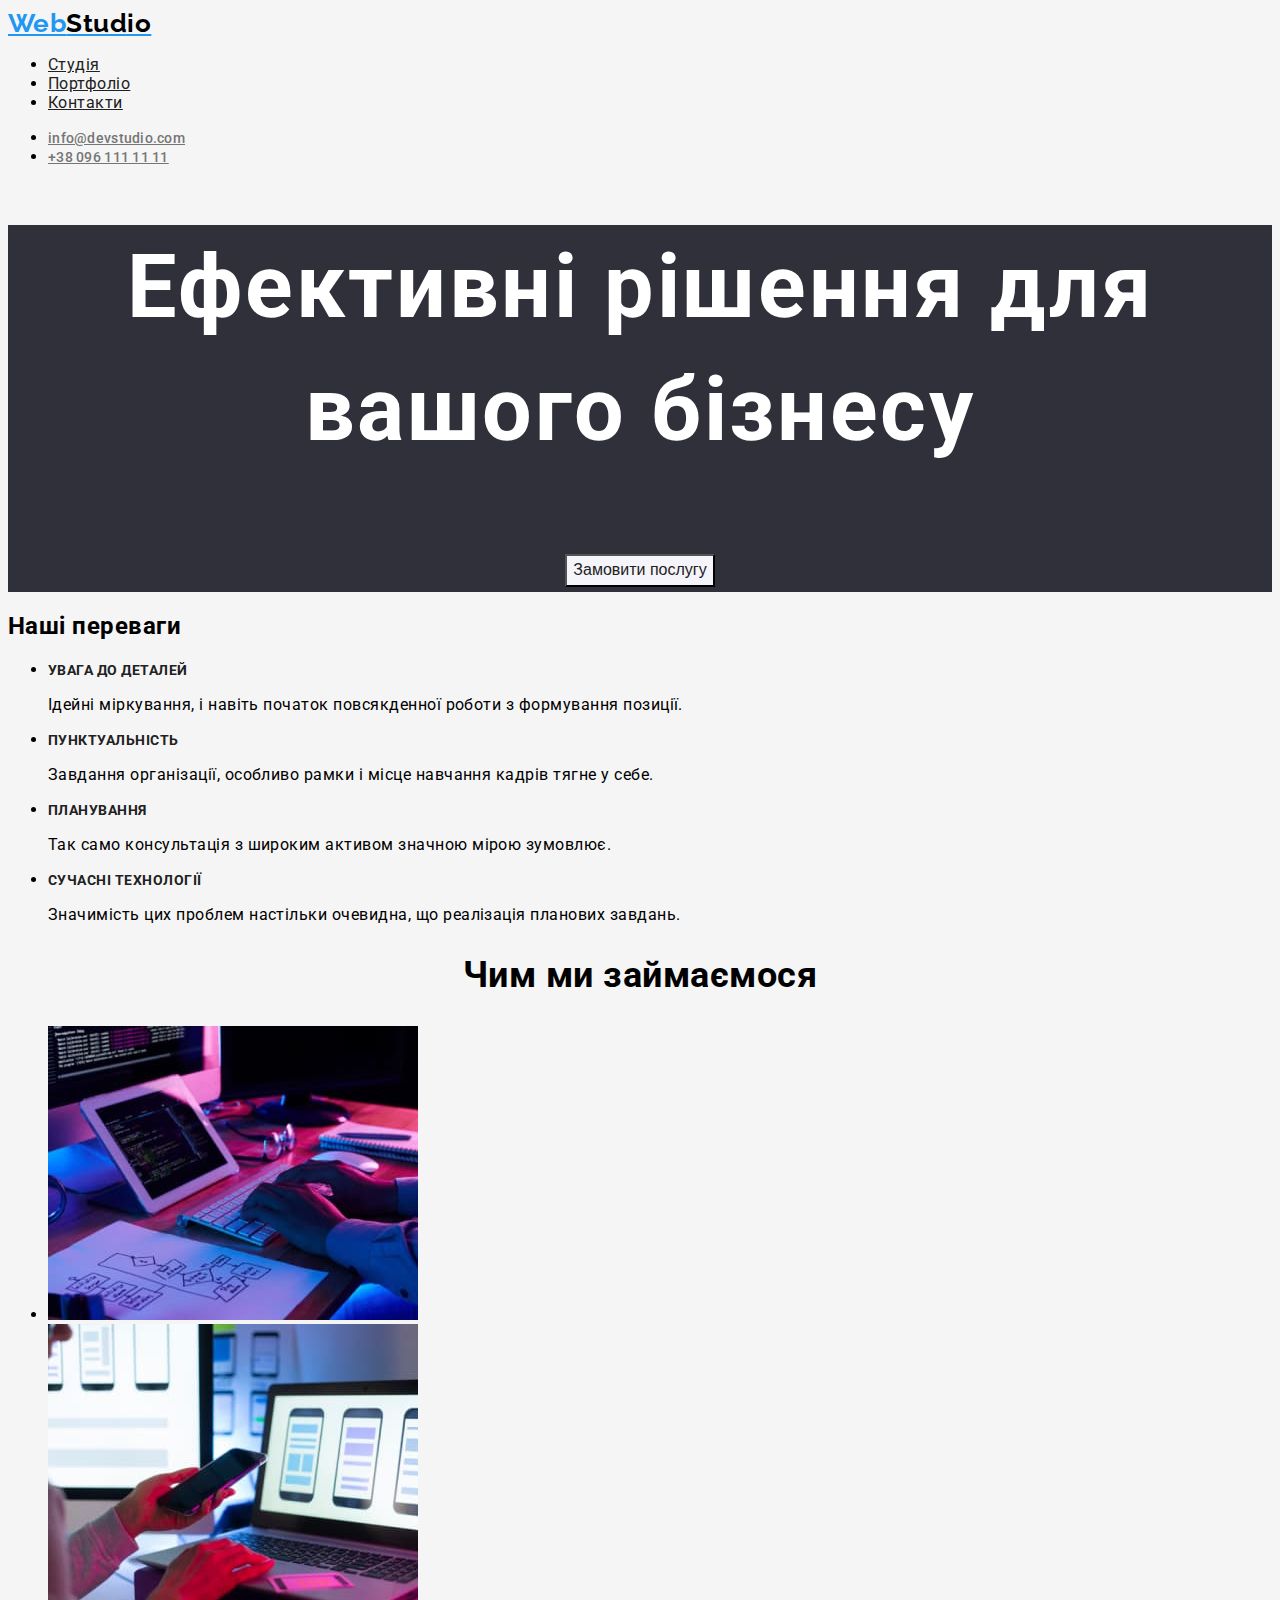
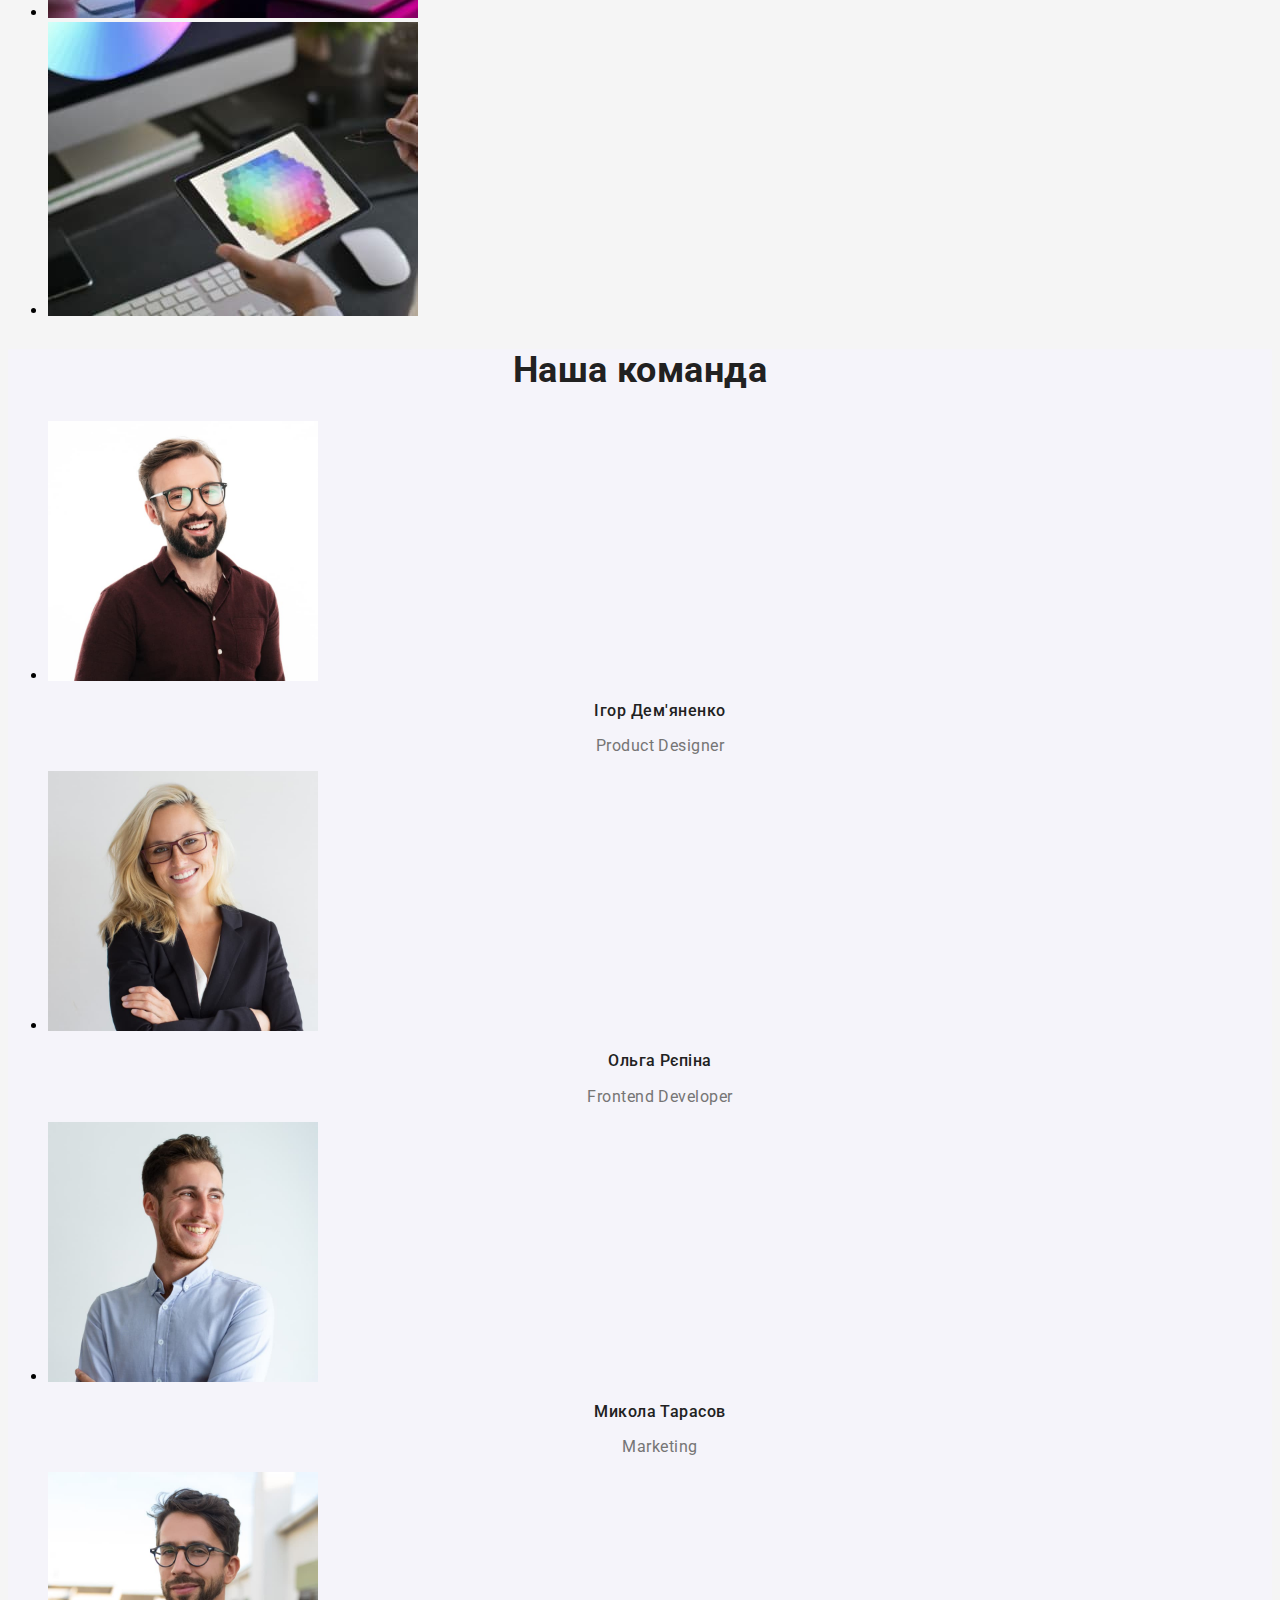
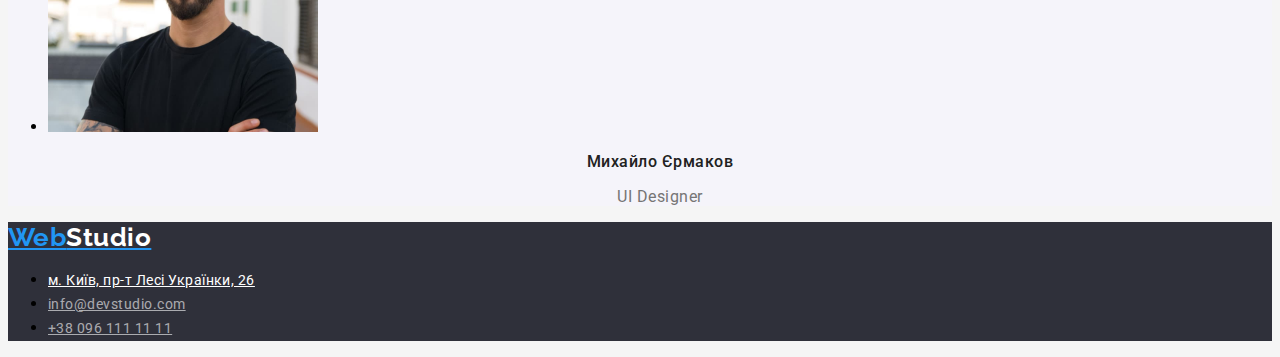
==== index.html @ af25b558 "ДЗ 2" ====
<!DOCTYPE html>
<html lang="en">
<head>
    <meta charset="UTF-8">
    <meta http-equiv="X-UA-Compatible" content="IE=edge">
    <meta name="viewport" content="width=device-width, initial-scale=1.0">
    <link rel="stylesheet" href="https://fonts.googleapis.com/css2?family=Raleway:wght@700&family=Roboto:wght@400;500;700;900&display=swap">
    <link rel="stylesheet" href="./css/styles.css">   
    <title>Студія</title>
</head>
<body>
    <header>
        <nav>
            <a href="./index.html" class="logo">Web<span class="studio">Studio</span>
            </a>
            <ul class="navi">
                <li>
                    <a href="./index.html">Студія</a>
                </li>
                <li>
                    <a href="./portfolio.html">Портфоліо</a>
                </li>
                <li>
                    <a href="#">Контакти</a>
                </li>
            </ul>
        </nav>
        
        <ul class="connect">
            <li><a href="mailto:info@devstudio.com">info@devstudio.com</a></li>
            <li><a href="tel:+380961111111">+38 096 111 11 11</a></li>
        </ul>
 
    </header>
    <main>
        <section class="main-content">
            <h1>Ефективні рішення для вашого бізнесу</h1>
            <button type="button" class="button-studio">Замовити послугу</button>
        </section>
        <section>
            <h2>Наші переваги</h2>
<ul>
    <li>
        <h3 class="benefits-title">УВАГА ДО ДЕТАЛЕЙ</h3>
        <p class="benefits-text">Ідейні міркування, і навіть початок повсякденної роботи з формування позиції.</p>
    </li>
    <li>
        <h3 class="benefits-title">ПУНКТУАЛЬНІСТЬ</h3>
        <p class="benefits-text">Завдання організації, особливо рамки і місце навчання кадрів тягне у себе.</p>
    </li>
    <li>
        <h3 class="benefits-title">ПЛАНУВАННЯ</h3>
        <p class="benefits-text">Так само консультація з широким активом значною мірою зумовлює.</p>
    </li>
    <li>
        <h3 class="benefits-title">СУЧАСНІ ТЕХНОЛОГІЇ</h3>
        <p class="benefits-text">Значимість цих проблем настільки очевидна, що реалізація планових завдань.</p>
    </li>
    </ul>
        </section>
        <section class="portfolio">
           
            <h2>Чим ми займаємося</h2>
      
            <ul>
                <li>
                    <img src="./images/photo2.jpg" alt="tablet keyboard glasses" width="370">
                </li>
                <li>
                    <img src="./images/photo1.jpg" alt="phone laptop" width="370">
                </li>
                <li>
                    <img src="./images/photo3.jpg" alt="tablet" width="370">
                </li>
            </ul>
            
        </section>
        <section class="team">
            <h2 class="our-team">Наша команда</h2>
            <ul class="team-list">
                <li>
                    <img src="./images/tim1.jpg" alt="IgorDem`yanenko" width="270">
                        <h3 class="team-list-name">Ігор Дем'яненко</h3>
                        <p class="team-list-title">Product Designer</p>
                </li>
                <li>
                    <img src="./images/tim2.jpg" alt="olga_repina" width="270">
                        <h3 class="team-list-name">Ольга Рєпіна</h3>
                        <p class="team-list-title">Frontend Developer</p>
                </li>
                <li>
                    <img src="./images/tim3.jpg" alt="mykola_tarasov" width="270">
                        <h3 class="team-list-name">Микола Тарасов</h3>
                        <p class="team-list-title">Marketing</p>
                </li>
                <li>
                    <img src="./images/tim4.jpg" alt="mykhailo_yermakov" width="270">
                        <h3 class="team-list-name">Михайло Єрмаков</h3>
                        <p class="team-list-title">UI Designer</p>
                </li>
            </ul>
        </section>
    </main>
    <footer class="footer">
        <a href="./index.html" class="logo">Web<span class="studio-footer">Studio</span>
        </a>
            <address>
                <ul>
                    <li><a href="https://goo.gl/maps/vjc5CqG4PHMDLZ576" class="address">м. Київ, пр-т Лесі Українки, 26</a></li>
                    <li><a href="mailto:info@devstudio.com" class="mail">info@devstudio.com</a></li>
                    <li><a href="tel:+380961111111" class="tel">+38 096 111 11 11</a></li>
                </ul>
            </address>
    </footer>

</body>
</html>
---- css/styles.css ----
:root {
    --background-color: #F5F5F5;
    --first-color: #212121;
    --secondary-color: #757575;
    --third-color: #2196F3;
    --fourth-color: #000000;
    --background-secondary-color: #F5F4FA;
    --background-footer-color: #2F303A;
    --main-color: #ffffff;
    --footer-mail-tel-color: rgba(255, 255, 255, 0.6)
}
body {
    background-color: var(--background-color);
    font-family: Roboto, sans-serif;
    letter-spacing: 0.03em;
}
.navi a {
color: var(--first-color)
}
.navi a:hover, .navi a:focus {
    color: var(--third-color)
}
.logo {
color: var(--third-color);
    font-family: Raleway, sans-serif;
    font-weight: 700;
    font-size: 26px;
    line-height: 1.2;
    
}
.studio {
color: var(--fourth-color);
    font-family: Raleway, sans-serif;
    font-weight: 700;
    font-size: 26px;
    line-height: 1.2;
}

.connect a {
    color: var(--secondary-color);
        font-weight: 500;
        font-size: 14px;
        line-height: 1.14;
        letter-spacing: 0.02em;
}
.connect a:hover, .connect a:focus {
    color: var(--third-color)
}

.main-content {
    background-color: var(--background-footer-color);
        color: var(--main-color);
        font-weight: 900;
        font-size: 44px;
        line-height: 1.4;
        text-align: center;
        letter-spacing: 0.06em;
}

.button-studio {
    cursor: pointer;
    background-color: var(--background-secondary-color);
    color: var(--first-color);    
    font-weight: 500;
    font-size: 16px;
    line-height: 1.63;   
    text-align: center;
}

.button-studio:hover, .button-studio:focus {
    cursor: pointer;
    background-color: var(--third-color);
    color: var(--main-color);
    font-weight: 500;
    font-size: 16px;
    line-height: 1.63;
    text-align: center;
}

.benefits-title {
    color: var(--first-color);
    font-weight: 700;
    font-size: 14px;
    line-height: 1.14;
}
.benefits-list {
    color: var(--secondary-color);
        font-weight: 400;
        font-size: 14px;
        line-height: 1.71;
}
.portfolio h2 {
color: var(--first-color)
    font-weight: 700;
    font-size: 36px;
    line-height: 1.17;
    text-align: center;
}
.team {
    background-color: var(--background-secondary-color);
}
.our-team {
    color: var(--first-color);
    font-weight: 700;
    font-size: 36px;
    line-height: 1.17;
    text-align: center;
}
.team-list-name {
    color: var(--first-color);
        font-weight: 500;
        font-size: 16px;
        line-height: 1.19;
        text-align: center;
}
.team-list-title {
    color: var(--secondary-color);
    font-weight: 400;
    font-size: 16px;
    line-height: 1.19;
    text-align: center;
}
.footer {
    background-color: var(--background-footer-color);
}
.studio-footer {
    color: var(--main-color);
    font-family: Raleway, sans-serif;
    font-style: normal;
    font-weight: 700;
    font-size: 26px;
    line-height: 1.2;
}
.address {
    color: var(--main-color);
    font-style: normal;
    font-weight: 400;
    font-size: 14px;
    line-height: 1.71;
}


.mail, .tel {
    color: var(--footer-mail-tel-color);
    font-style: normal;
    font-weight: 400;
    font-size: 14px;
    line-height: 1.71;
}
.address:hover, .address:focus, .mail:hover, .maol:focus, .tel:hover, .tel:focus {
    color: var(--third-color)
}

.sorting {
    color: var(--first-color);      
        font-weight: 700;
        font-size: 18px;
        line-height: 2;
        letter-spacing: 0.06em;
}

.sorting-name {
    color: var(--secondary-color);
        font-weight: 400;
        font-size: 16px;
        line-height: 1.88;
}
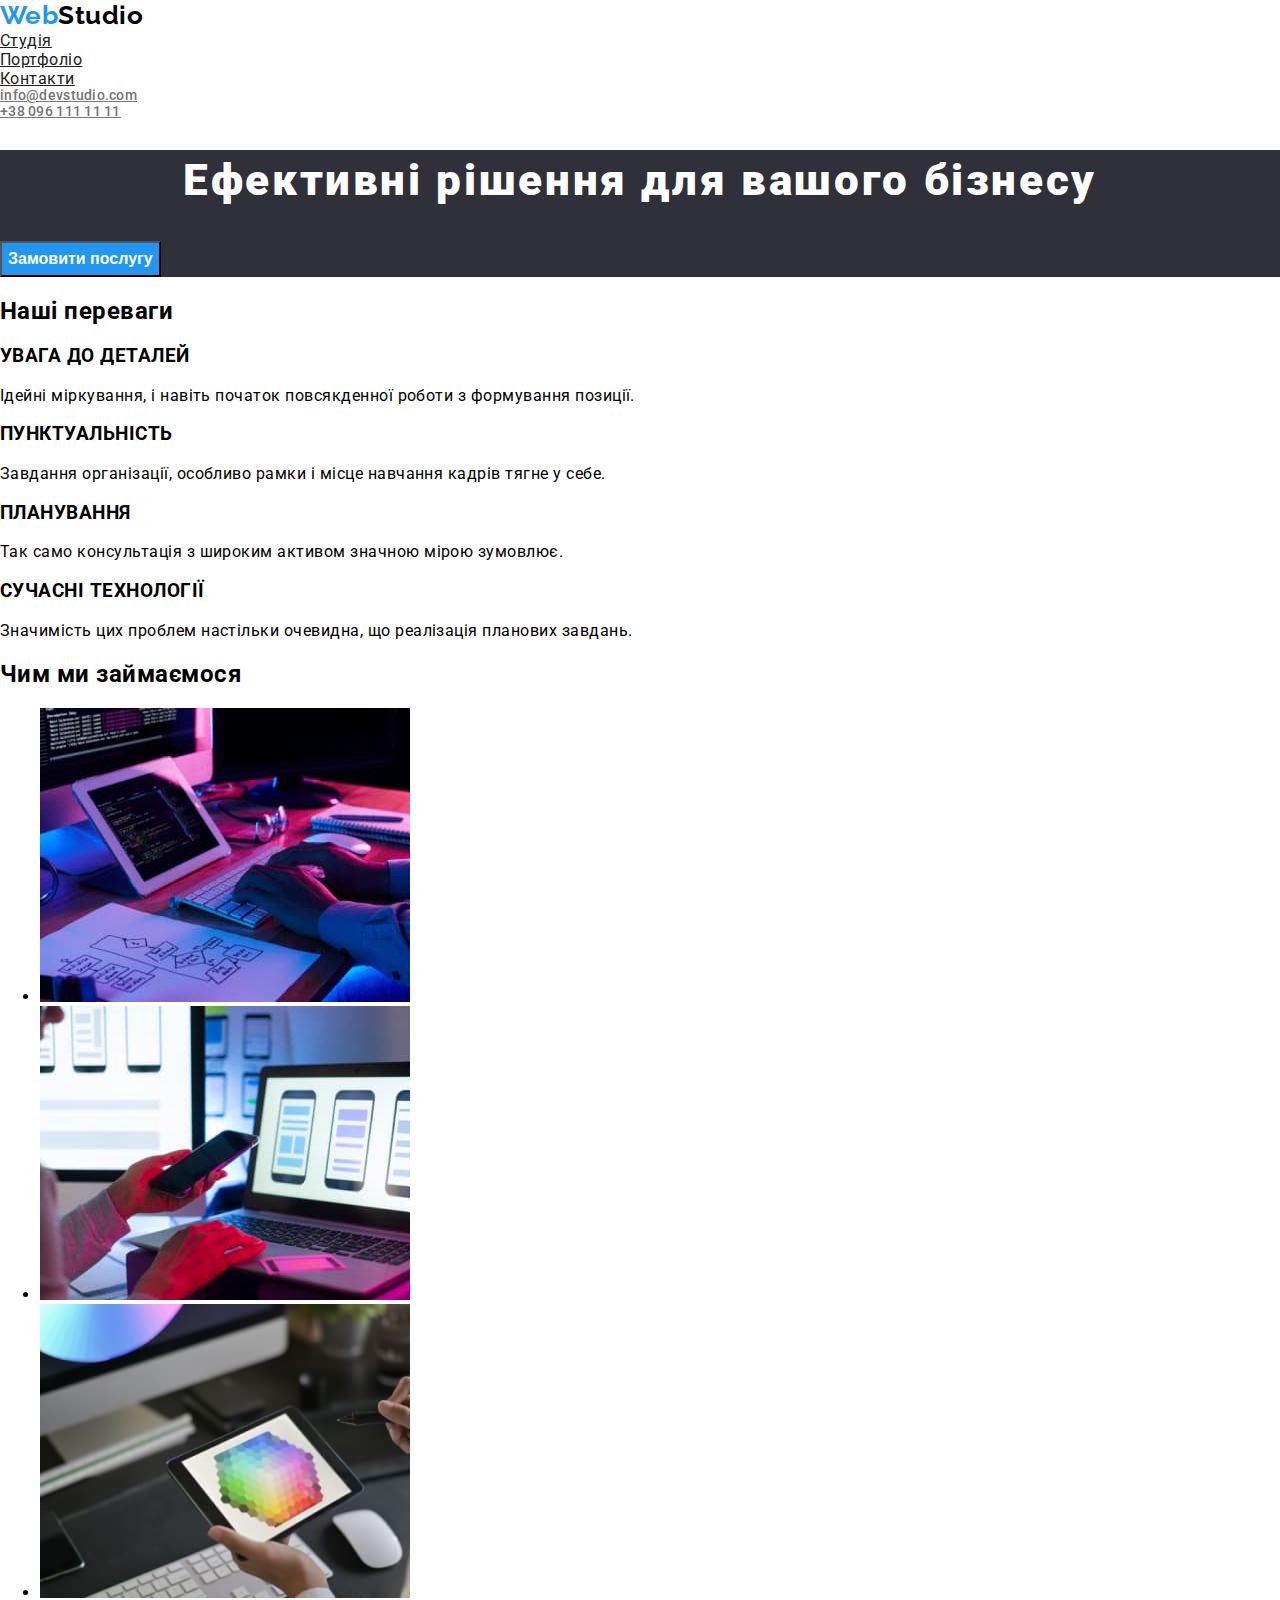
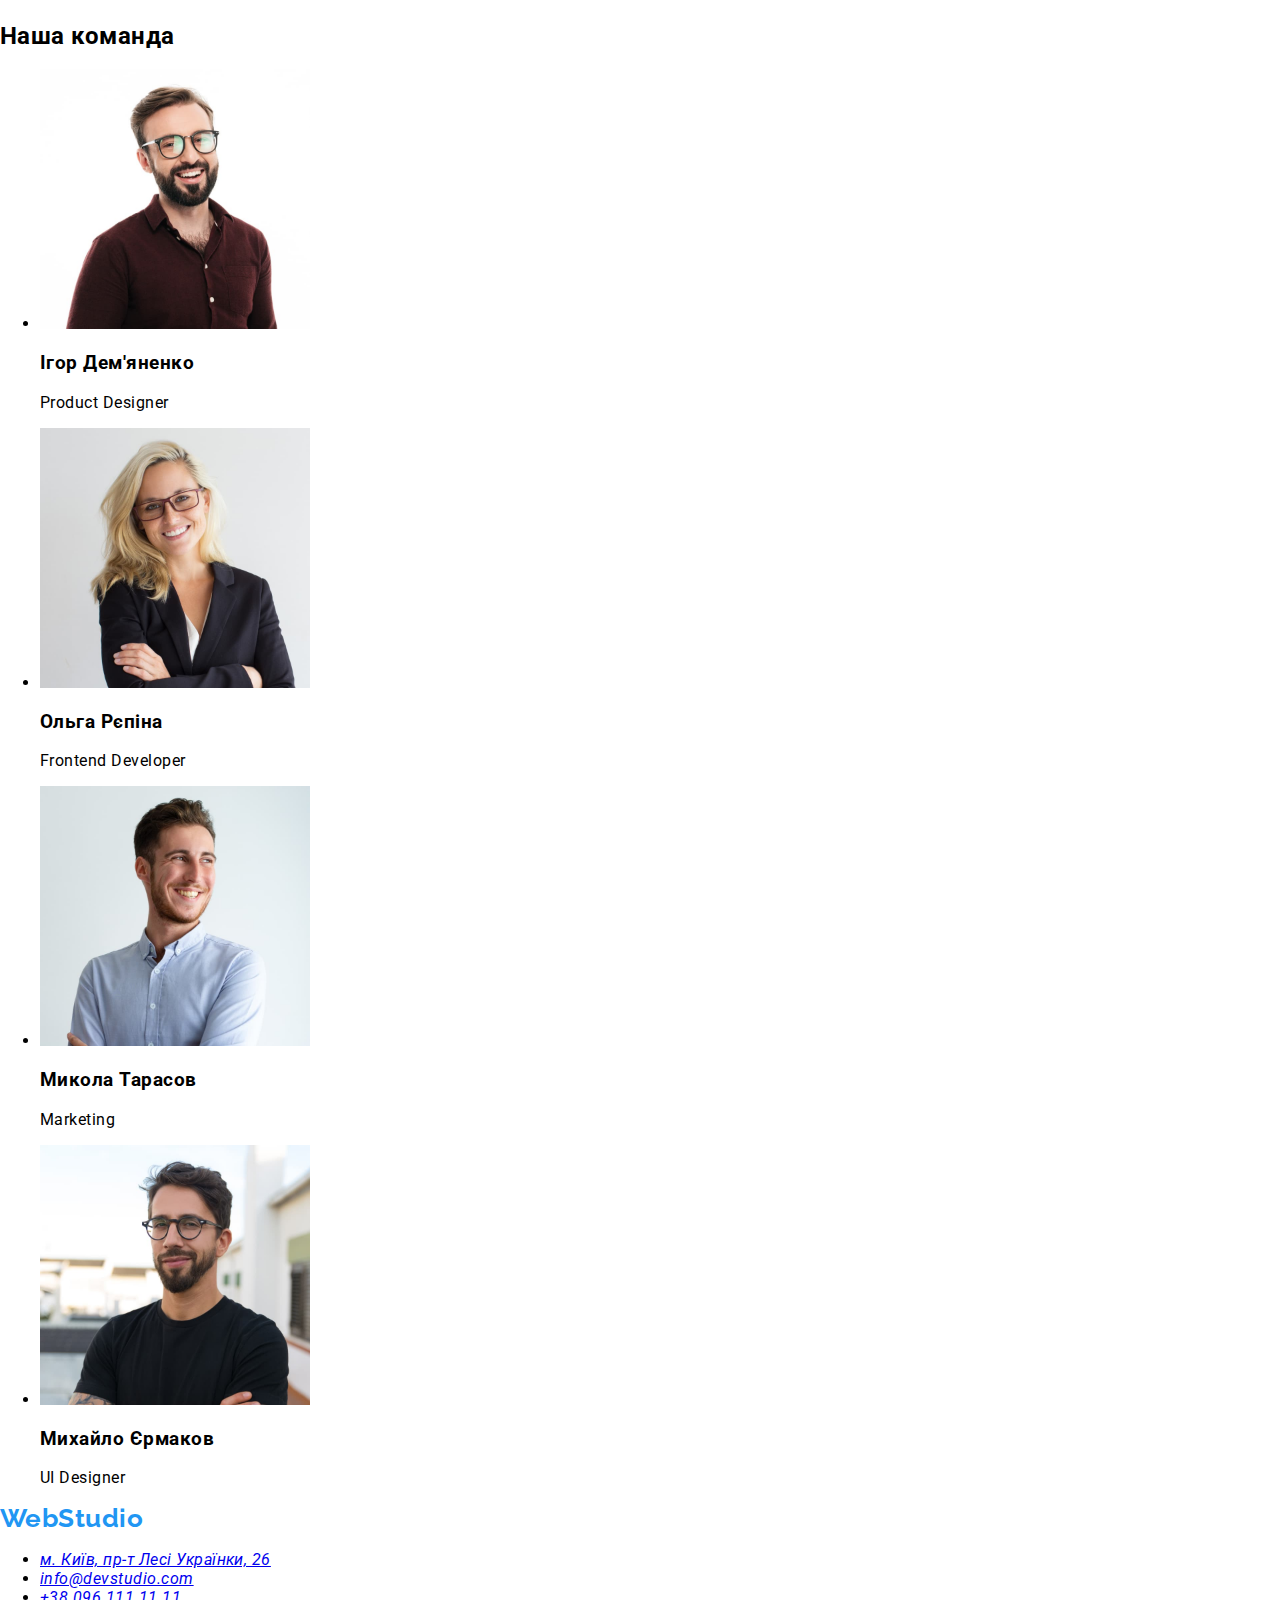
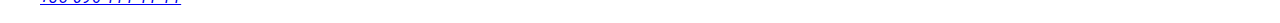
==== commit da952b52: "изменения 1" ====
--- a/index.html
+++ b/index.html
@@ -10,36 +10,36 @@
 </head>
 <body>
     <header>
-        <nav>
+        <nav class="navigation list">
             <a href="./index.html" class="logo">Web<span class="studio">Studio</span>
             </a>
-            <ul class="navi">
+            <ul class="navi-list">
                 <li>
-                    <a href="./index.html">Студія</a>
+                    <a href="./index.html" class="navi-list link">Студія</a>
                 </li>
                 <li>
-                    <a href="./portfolio.html">Портфоліо</a>
+                    <a href="./portfolio.html" class="navi-list link">Портфоліо</a>
                 </li>
                 <li>
-                    <a href="#">Контакти</a>
+                    <a href="#" class="navi-list link">Контакти</a>
                 </li>
             </ul>
         </nav>
         
-        <ul class="connect">
-            <li><a href="mailto:info@devstudio.com">info@devstudio.com</a></li>
-            <li><a href="tel:+380961111111">+38 096 111 11 11</a></li>
+        <ul class="connect-list">
+            <li><a href="mailto:info@devstudio.com" class="connect-list link">info@devstudio.com</a></li>
+            <li><a href="tel:+380961111111" class="connect-list link">+38 096 111 11 11</a></li>
         </ul>
  
     </header>
     <main>
         <section class="main-content">
-            <h1>Ефективні рішення для вашого бізнесу</h1>
+            <h1 class="section-title">Ефективні рішення для вашого бізнесу</h1>
             <button type="button" class="button-studio">Замовити послугу</button>
         </section>
         <section>
-            <h2>Наші переваги</h2>
-<ul>
+            <h2 class="feature-title">Наші переваги</h2>
+<ul class="benefits-section">
     <li>
         <h3 class="benefits-title">УВАГА ДО ДЕТАЛЕЙ</h3>
         <p class="benefits-text">Ідейні міркування, і навіть початок повсякденної роботи з формування позиції.</p>
--- a/css/styles.css
+++ b/css/styles.css
@@ -10,16 +10,32 @@
     --footer-mail-tel-color: rgba(255, 255, 255, 0.6)
 }
 body {
-    background-color: var(--background-color);
+    background-color: var(--main-color);
     font-family: Roboto, sans-serif;
     letter-spacing: 0.03em;
+    margin: 0;
 }
-.navi a {
+.logo, .studio {
+    text-decoration: none;
+}
+
+.navi-list, .connect-list, .benefits-section {
+    list-style: none;
+    margin: 0;
+    padding: 0;
+}
+/* .site-navigation, .navi link {
+    list-style-type: none; */
+/* } */
+.navi-list, .connect-list {
 color: var(--first-color)
 }
-.navi a:hover, .navi a:focus {
+
+.navi-list:hover, .navi-list:focus,
+.connect-list:hover, .connect-list:focus {
     color: var(--third-color)
 }
+
 .logo {
 color: var(--third-color);
     font-family: Raleway, sans-serif;
@@ -36,45 +52,40 @@
     line-height: 1.2;
 }
 
-.connect a {
+.connect-list {
     color: var(--secondary-color);
         font-weight: 500;
         font-size: 14px;
         line-height: 1.14;
         letter-spacing: 0.02em;
 }
-.connect a:hover, .connect a:focus {
-    color: var(--third-color)
-}
+/* .connect a:hover, .connect a:focus {
+    color: var(--third-color) */
+/* } */
 
 .main-content {
     background-color: var(--background-footer-color);
-        color: var(--main-color);
+}
+.section-title {
+    color: var(--main-color);
         font-weight: 900;
         font-size: 44px;
         line-height: 1.4;
         text-align: center;
         letter-spacing: 0.06em;
+
 }
-
 .button-studio {
     cursor: pointer;
-    background-color: var(--background-secondary-color);
-    color: var(--first-color);    
-    font-weight: 500;
+    background-color: var(--third-color);
+    color: var(--main-color);    
+    font-weight: 700;
     font-size: 16px;
-    line-height: 1.63;   
+    line-height: 1.9;   
     text-align: center;
-}
 
-.button-studio:hover, .button-studio:focus {
-    cursor: pointer;
-    background-color: var(--third-color);
-    color: var(--main-color);
-    font-weight: 500;
-    font-size: 16px;
-    line-height: 1.63;
-    text-align: center;
+.button-studio:hover {
+    
 }
 
 .benefits-title {
@@ -83,7 +94,7 @@
     font-size: 14px;
     line-height: 1.14;
 }
-.benefits-list {
+.benefits-text {
     color: var(--secondary-color);
         font-weight: 400;
         font-size: 14px;
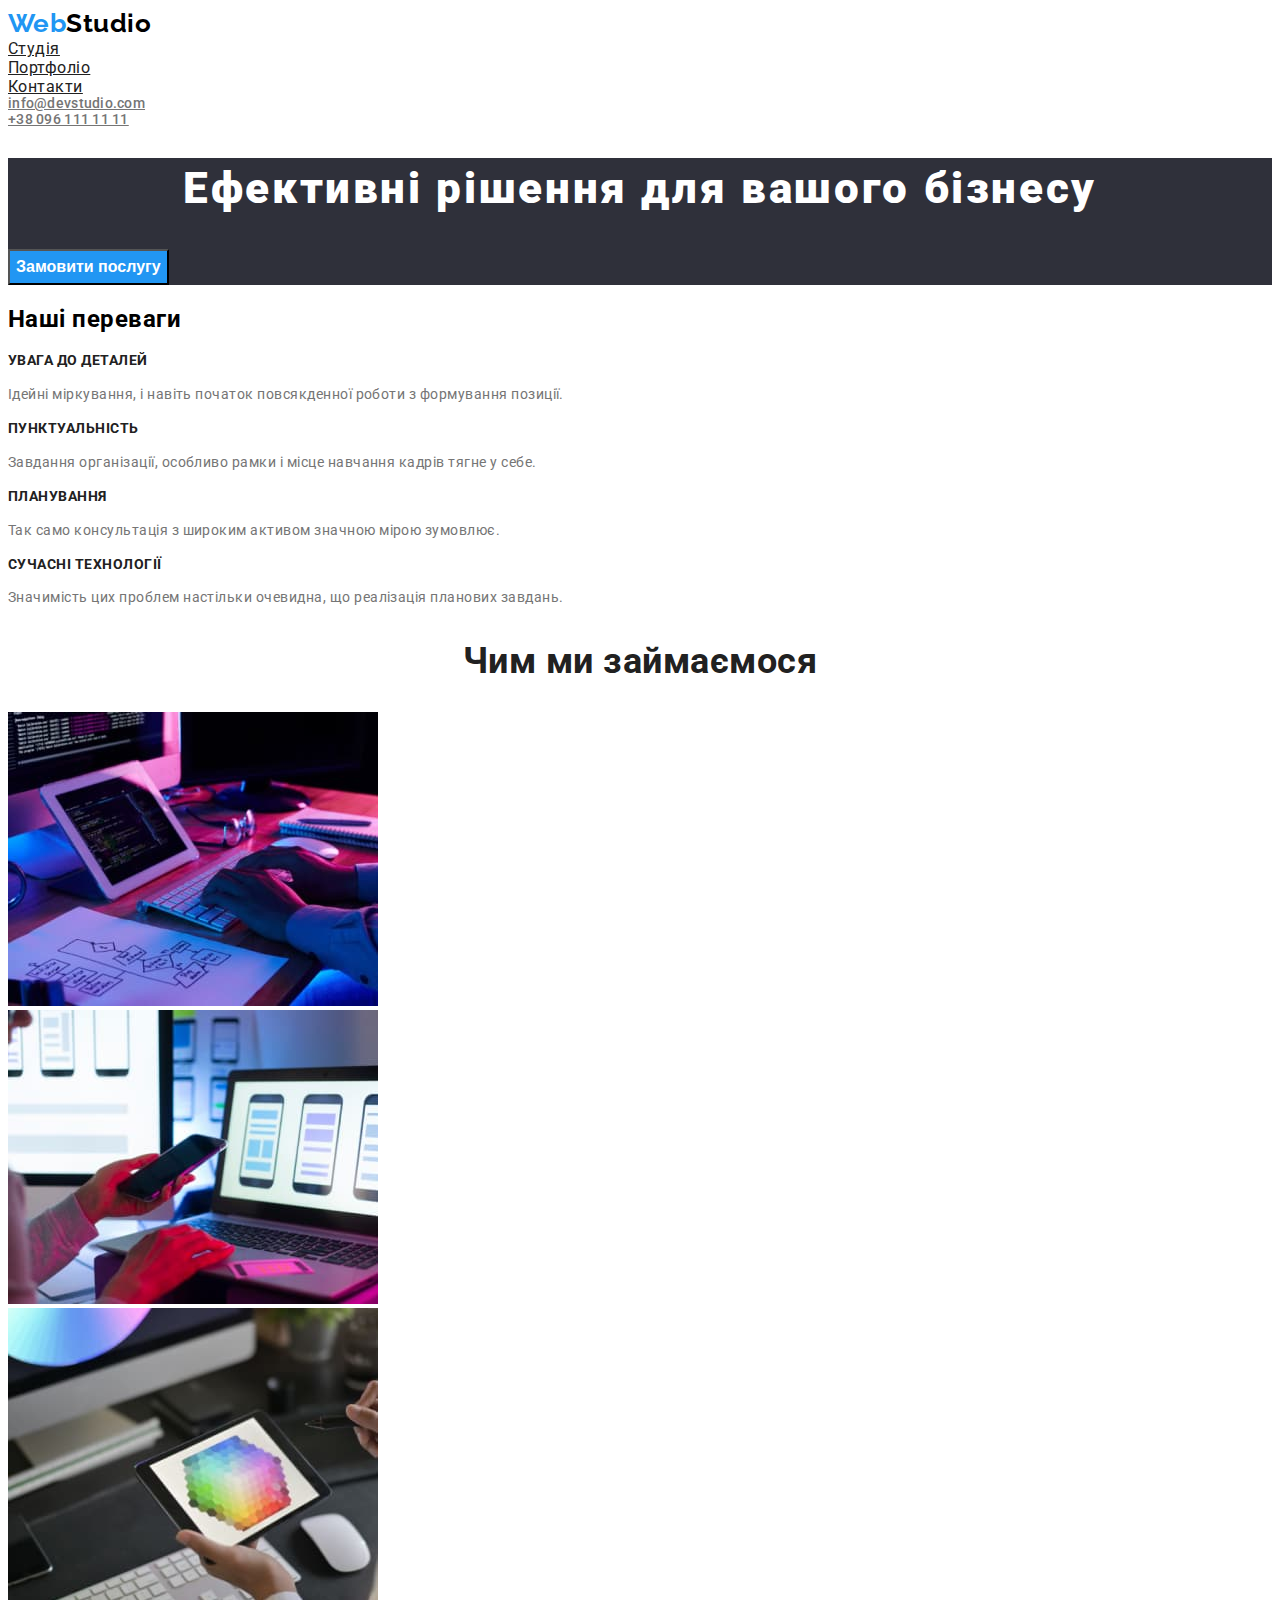
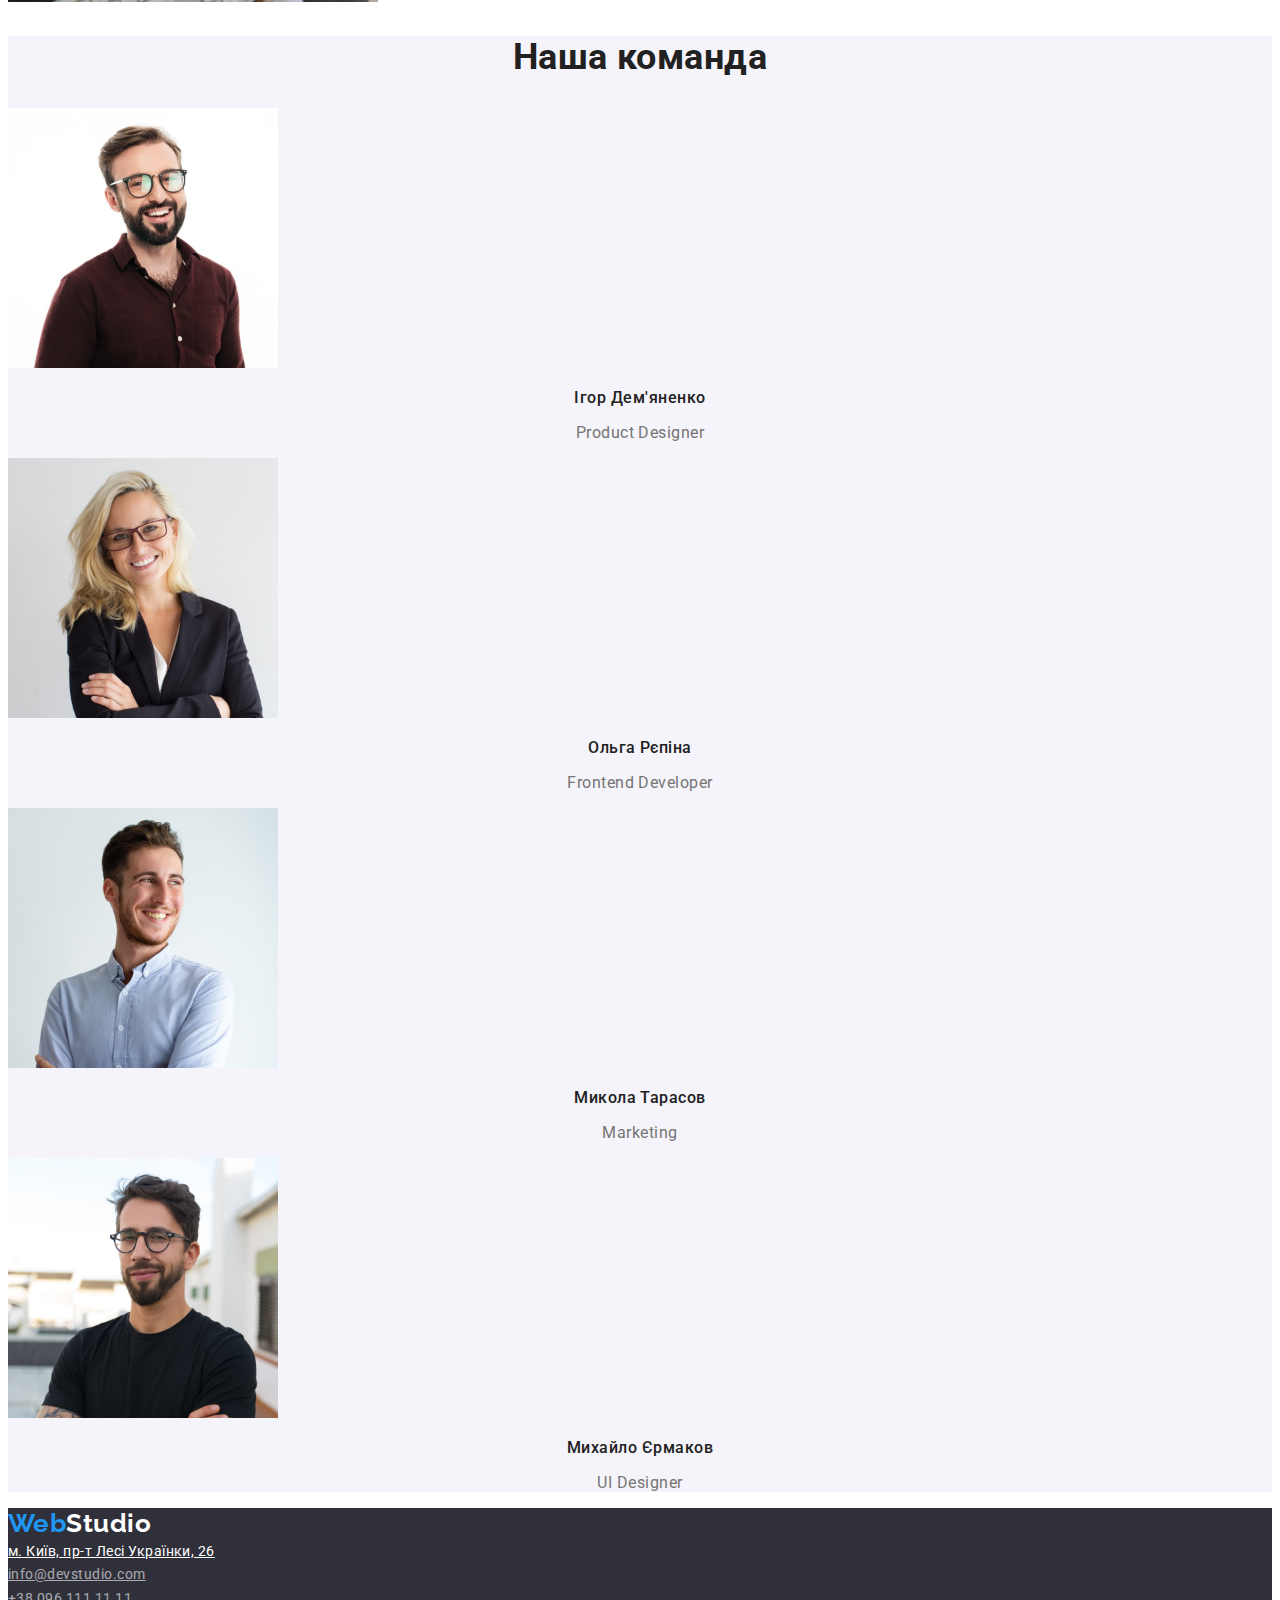
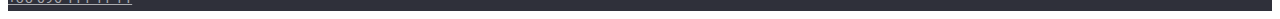
==== commit 7cf169db: "снова правки" ====
--- a/index.html
+++ b/index.html
@@ -60,9 +60,9 @@
         </section>
         <section class="portfolio">
            
-            <h2>Чим ми займаємося</h2>
+            <h2 class="portf-title">Чим ми займаємося</h2>
       
-            <ul>
+            <ul class="port-link">
                 <li>
                     <img src="./images/photo2.jpg" alt="tablet keyboard glasses" width="370">
                 </li>
@@ -105,7 +105,7 @@
         <a href="./index.html" class="logo">Web<span class="studio-footer">Studio</span>
         </a>
             <address>
-                <ul>
+                <ul class="add-list">
                     <li><a href="https://goo.gl/maps/vjc5CqG4PHMDLZ576" class="address">м. Київ, пр-т Лесі Українки, 26</a></li>
                     <li><a href="mailto:info@devstudio.com" class="mail">info@devstudio.com</a></li>
                     <li><a href="tel:+380961111111" class="tel">+38 096 111 11 11</a></li>
--- a/css/styles.css
+++ b/css/styles.css
@@ -13,16 +13,16 @@
     background-color: var(--main-color);
     font-family: Roboto, sans-serif;
     letter-spacing: 0.03em;
-    margin: 0;
+
 }
 .logo, .studio {
     text-decoration: none;
 }
 
-.navi-list, .connect-list, .benefits-section {
+.navi-list, .connect-list, .benefits-section, .port-link, .team-list, .add-list {
     list-style: none;
-    margin: 0;
-    padding: 0;
+    margin: 0px;
+    padding: 0px;
 }
 /* .site-navigation, .navi link {
     list-style-type: none; */
@@ -59,9 +59,6 @@
         line-height: 1.14;
         letter-spacing: 0.02em;
 }
-/* .connect a:hover, .connect a:focus {
-    color: var(--third-color) */
-/* } */
 
 .main-content {
     background-color: var(--background-footer-color);
@@ -83,9 +80,6 @@
     font-size: 16px;
     line-height: 1.9;   
     text-align: center;
-
-.button-studio:hover {
-    
 }
 
 .benefits-title {
@@ -100,8 +94,8 @@
         font-size: 14px;
         line-height: 1.71;
 }
-.portfolio h2 {
-color: var(--first-color)
+.portf-title {
+color: var(--first-color);
     font-weight: 700;
     font-size: 36px;
     line-height: 1.17;
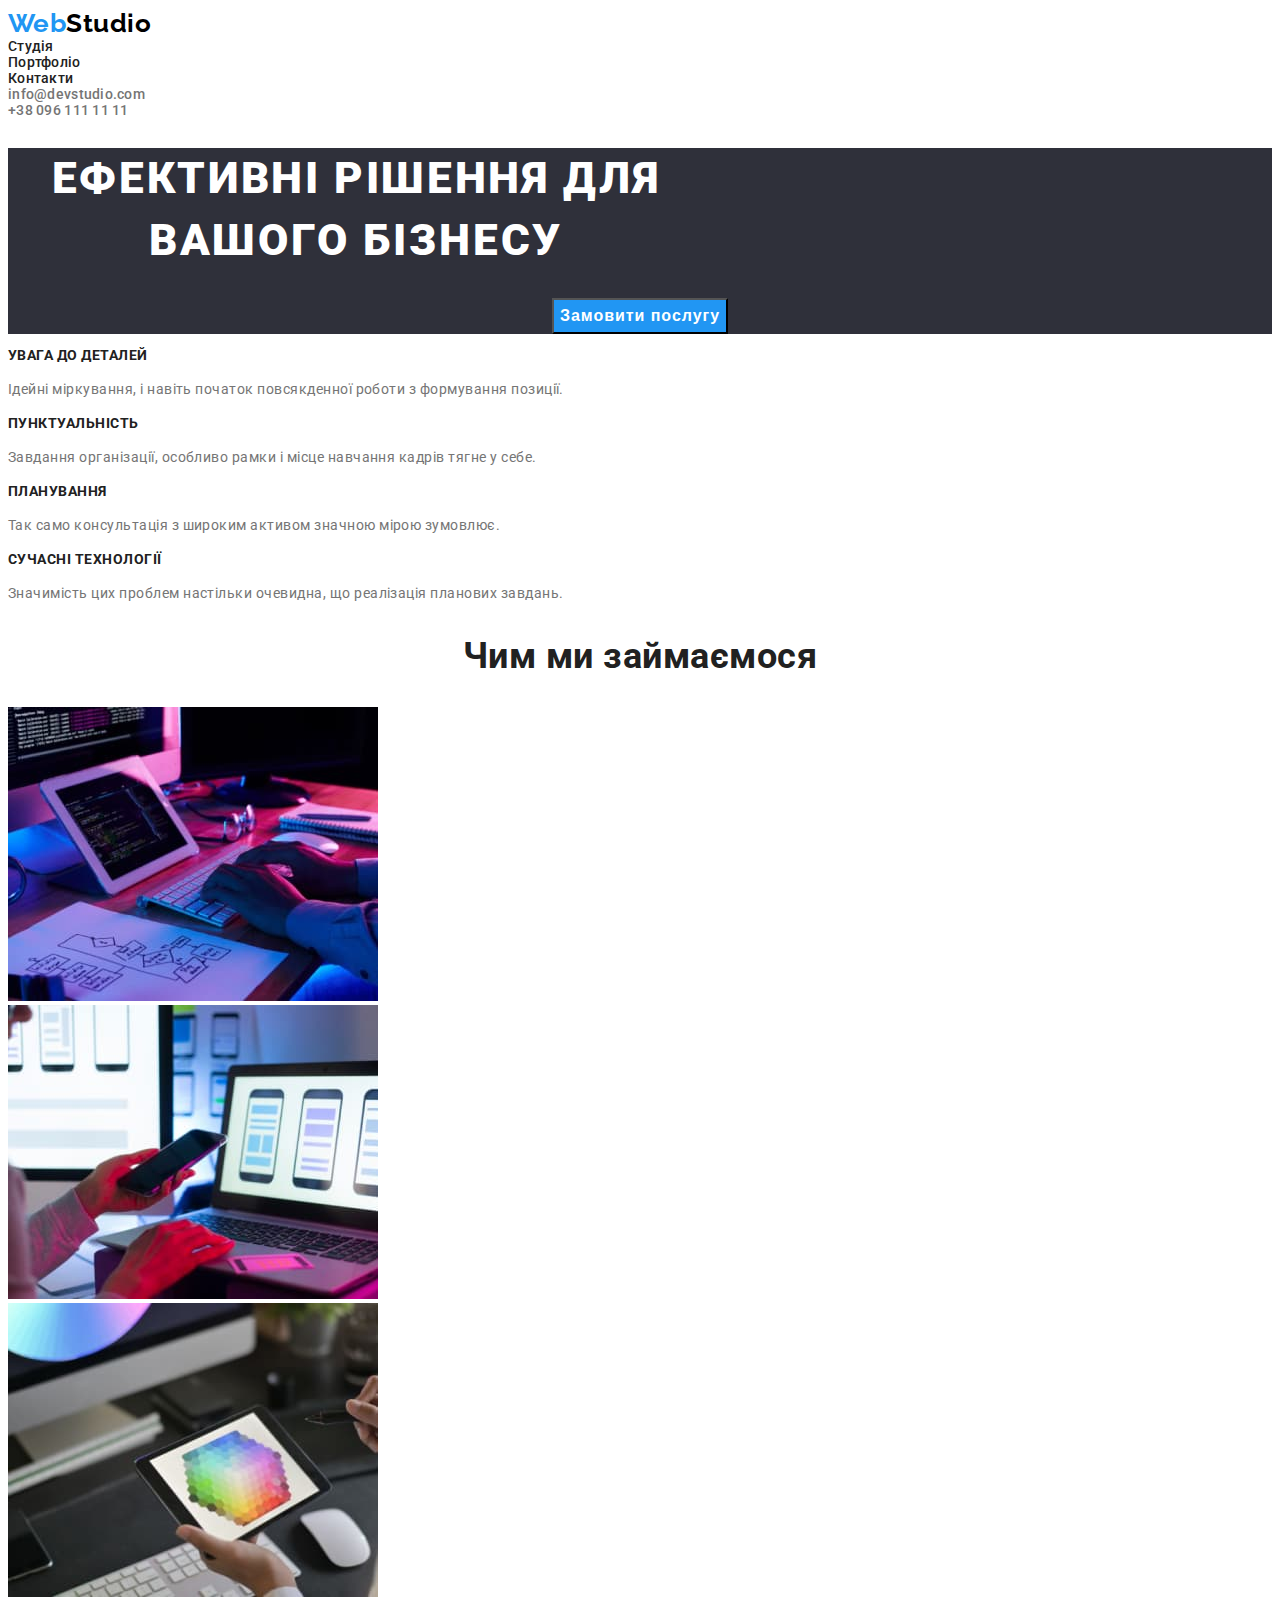
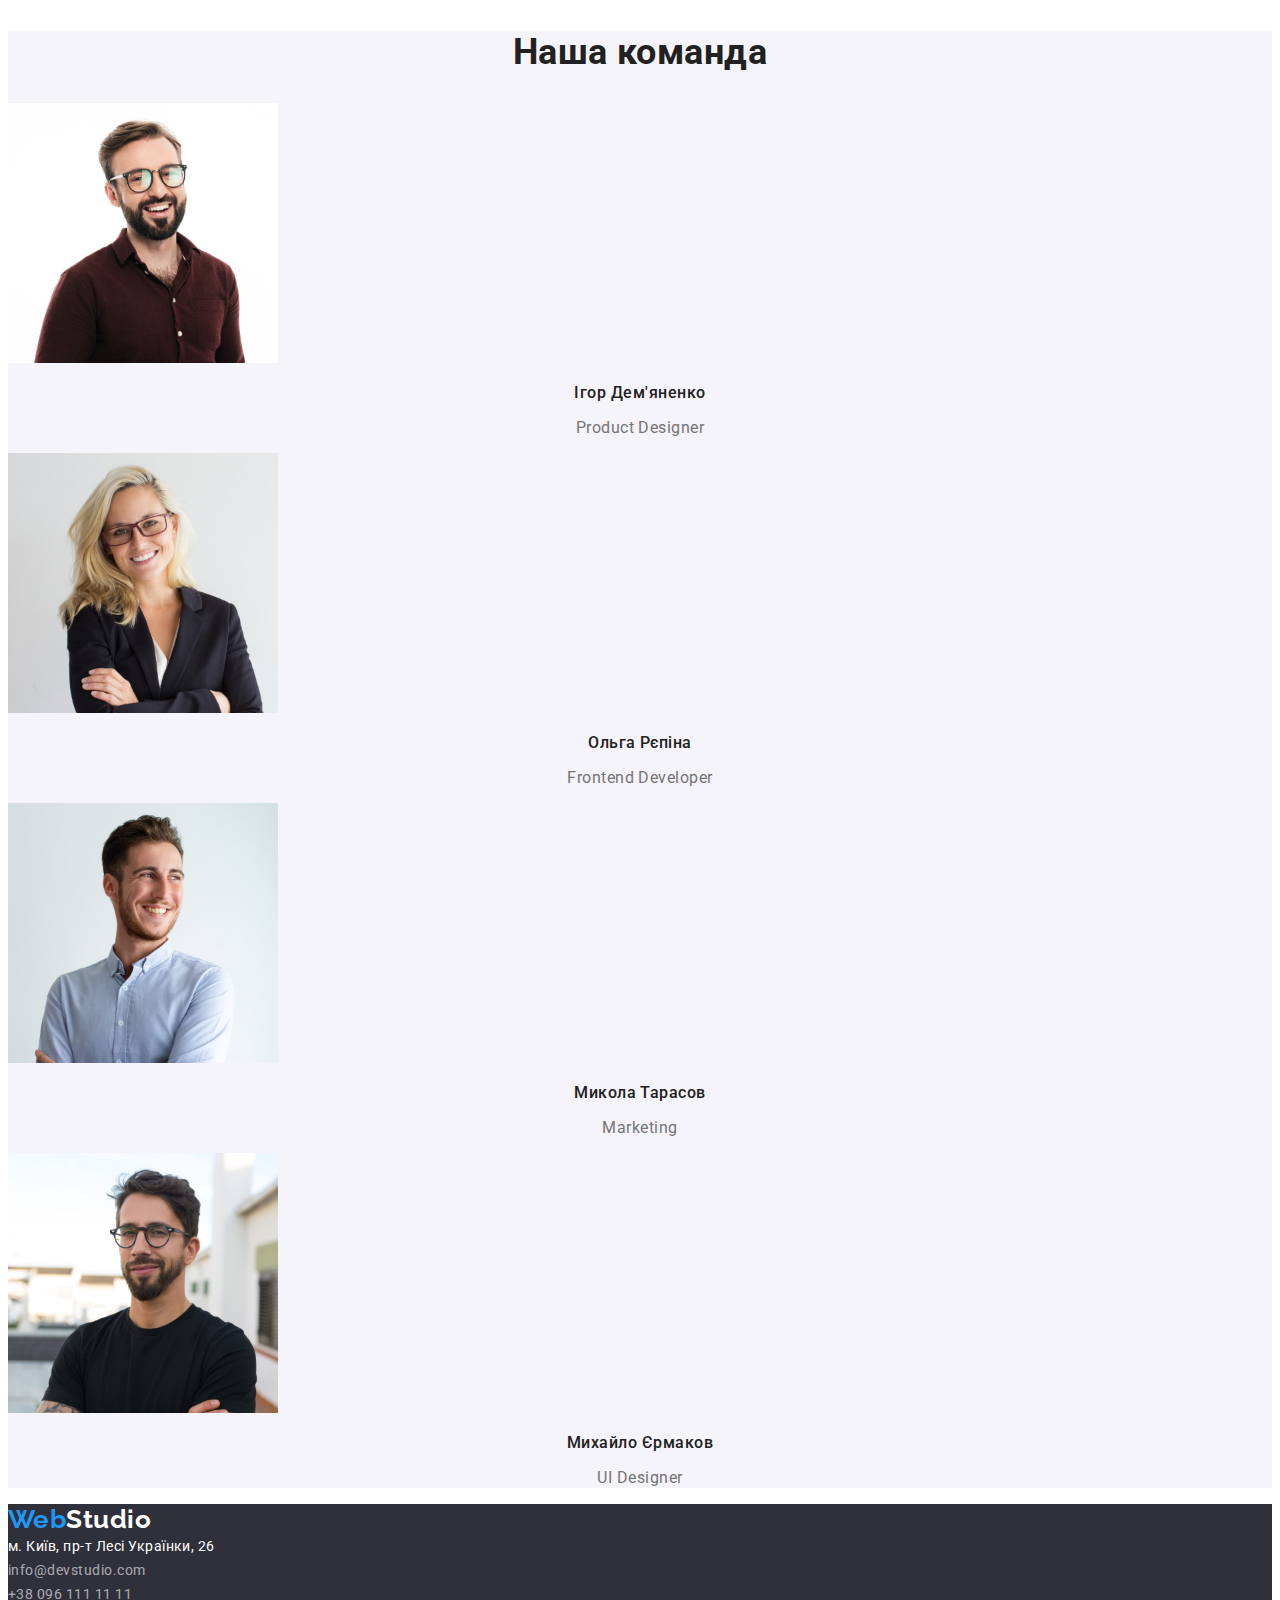
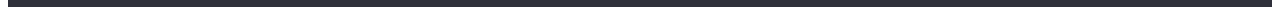
==== commit 3adc86d0: "Вроде готово" ====
--- a/index.html
+++ b/index.html
@@ -15,7 +15,7 @@
             </a>
             <ul class="navi-list">
                 <li>
-                    <a href="./index.html" class="navi-list link">Студія</a>
+                    <a href="./index.html" class="navi-list link current">Студія</a>
                 </li>
                 <li>
                     <a href="./portfolio.html" class="navi-list link">Портфоліо</a>
--- a/css/styles.css
+++ b/css/styles.css
@@ -19,10 +19,11 @@
     text-decoration: none;
 }
 
-.navi-list, .connect-list, .benefits-section, .port-link, .team-list, .add-list {
+.navi-list, .connect-list, .benefits-section, .port-link, .team-list, .add-list, .list-button, .port-nav {
     list-style: none;
     margin: 0px;
     padding: 0px;
+    text-decoration: none;
 }
 /* .site-navigation, .navi link {
     list-style-type: none; */
@@ -51,17 +52,24 @@
     font-size: 26px;
     line-height: 1.2;
 }
-
-.connect-list {
-    color: var(--secondary-color);
+.navi-list {
         font-weight: 500;
         font-size: 14px;
         line-height: 1.14;
         letter-spacing: 0.02em;
 }
 
+.connect-list {
+    color: var(--secondary-color);
+        font-weight: 500;
+        font-size: 14px;
+        line-height: 1.14;
+        letter-spacing: 0.02em;
+}
+
 .main-content {
     background-color: var(--background-footer-color);
+text-align: center;
 }
 .section-title {
     color: var(--main-color);
@@ -70,23 +78,54 @@
         line-height: 1.4;
         text-align: center;
         letter-spacing: 0.06em;
-
+        text-transform: uppercase;
+        width: 696px;
+        height: 120px;
 }
 .button-studio {
     cursor: pointer;
+        background-color: var(--third-color);
+        color: var(--main-color);
+        font-weight: 700;
+        font-size: 16px;
+        line-height: 1.88;
+        text-align: center;
+        letter-spacing: 0.06em;
+}
+
+
+
+.button-link {
+    cursor: pointer;
+    background-color: var(--background-secondary-color);
+    color: var(--first-color);    
+    font-weight: 500;
+    font-size: 16px;
+    line-height: 1.62;   
+    text-align: center;
+    /* float: left; */
+}
+
+.button-link:hover, .button-link:focus {
+    cursor: pointer;
     background-color: var(--third-color);
-    color: var(--main-color);    
-    font-weight: 700;
+    color: var(--main-color);
+    font-weight: 500;
     font-size: 16px;
-    line-height: 1.9;   
-    text-align: center;
-}
-
+    line-height: 1.62;
+    text-align: center; 
+    /* float: left; */
+    }
+
+.feature-title{
+    font-size: 0;
+}
 .benefits-title {
     color: var(--first-color);
     font-weight: 700;
     font-size: 14px;
     line-height: 1.14;
+    text-transform: uppercase;
 }
 .benefits-text {
     color: var(--secondary-color);
@@ -144,7 +183,9 @@
     line-height: 1.71;
 }
 
-
+.address, .mail, .tel {
+    text-decoration: none;
+}
 .mail, .tel {
     color: var(--footer-mail-tel-color);
     font-style: normal;
@@ -156,6 +197,10 @@
     color: var(--third-color)
 }
 
+.main-portfolio {
+    font-size: 0;
+}
+
 .sorting {
     color: var(--first-color);      
         font-weight: 700;
